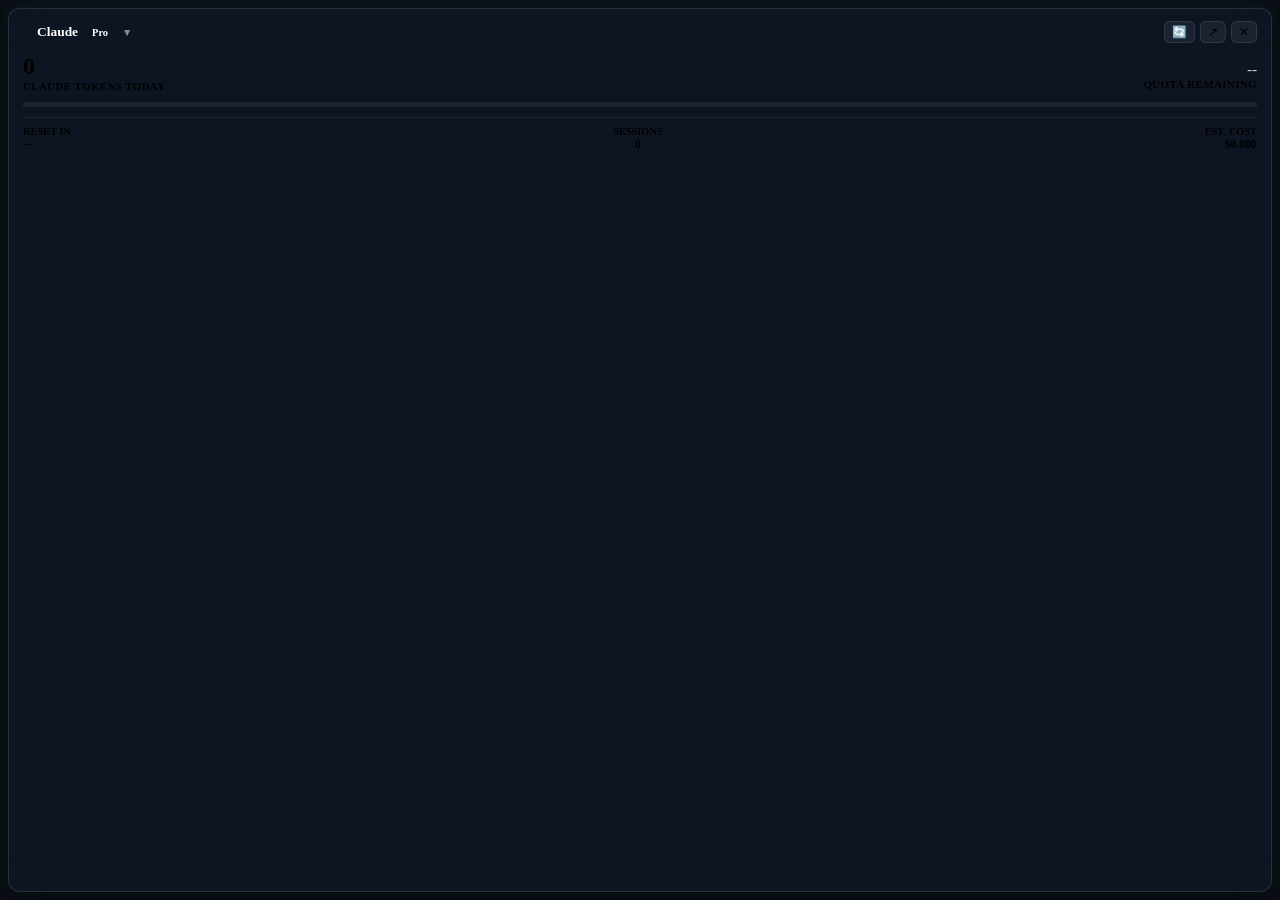
==== frontend/mini_widget.html @ f33f71f2 "feat(v0.4.0): native standalone floating desktop widget with Win32 taskbar snapping and provider cyc" ====
<!DOCTYPE html>
<html lang="en">
<head>
  <meta charset="UTF-8">
  <meta name="viewport" content="width=device-width, initial-scale=1.0">
  <title>AI Usage Monitor Widget</title>
  <link rel="stylesheet" href="/css/styles.css">
  <link rel="preconnect" href="https://fonts.googleapis.com">
  <link rel="preconnect" href="https://fonts.gstatic.com" crossorigin>
  <link href="https://fonts.googleapis.com/css2?family=Inter:wght@400;500;600;700;800&family=JetBrains+Mono:wght@400;500;600;700&display=swap" rel="stylesheet">
  <style>
    body {
      background: rgba(8, 11, 17, 0.98);
      margin: 0;
      padding: 8px;
      overflow: hidden;
      user-select: none;
      -webkit-user-select: none;
      height: 100vh;
      box-sizing: border-box;
    }
    .widget-container {
      background: rgba(15, 22, 36, 0.92);
      border: 1px solid rgba(255, 255, 255, 0.12);
      border-radius: 12px;
      padding: 12px 14px;
      backdrop-filter: blur(24px);
      -webkit-backdrop-filter: blur(24px);
      box-shadow: 0 8px 32px rgba(0, 0, 0, 0.65), 0 0 15px rgba(6, 182, 212, 0.12);
      display: flex;
      flex-direction: column;
      gap: 10px;
      height: 100%;
      box-sizing: border-box;
      -webkit-app-region: drag;
      cursor: grab;
    }
    .widget-container:active {
      cursor: grabbing;
    }
    .widget-header {
      display: flex;
      justify-content: space-between;
      align-items: center;
      -webkit-app-region: drag;
    }
    .widget-title {
      display: flex;
      align-items: center;
      gap: 8px;
      font-size: 0.84rem;
      font-weight: 700;
      color: #fff;
      -webkit-app-region: no-drag;
      cursor: pointer;
      padding: 2px 6px;
      border-radius: 6px;
      transition: background 0.15s ease;
    }
    .widget-title:hover {
      background: rgba(255, 255, 255, 0.08);
    }
    .widget-actions {
      display: flex;
      gap: 5px;
      -webkit-app-region: no-drag;
    }
    .widget-btn {
      background: rgba(255, 255, 255, 0.06);
      border: 1px solid rgba(255, 255, 255, 0.1);
      color: var(--text-muted);
      border-radius: 6px;
      padding: 3px 7px;
      font-size: 0.74rem;
      cursor: pointer;
      transition: all 0.2s;
      -webkit-app-region: no-drag;
    }
    .widget-btn:hover {
      color: #fff;
      background: rgba(255, 255, 255, 0.15);
      border-color: rgba(255, 255, 255, 0.25);
    }
    .widget-btn-close:hover {
      color: var(--accent-rose);
      background: rgba(244, 63, 94, 0.2);
      border-color: rgba(244, 63, 94, 0.4);
    }
    .widget-tokens {
      display: flex;
      justify-content: space-between;
      align-items: baseline;
      -webkit-app-region: no-drag;
    }
    .widget-tokens .num {
      font-family: var(--font-mono);
      font-size: 1.5rem;
      font-weight: 800;
      color: var(--accent-cyan);
      letter-spacing: -0.02em;
    }
    .widget-tokens .lbl {
      font-size: 0.68rem;
      color: var(--text-dim);
      font-weight: 600;
      letter-spacing: 0.04em;
    }
    .widget-stats-row {
      display: flex;
      justify-content: space-between;
      align-items: center;
      font-size: 0.74rem;
      color: var(--text-muted);
      border-top: 1px solid rgba(255, 255, 255, 0.07);
      padding-top: 8px;
      -webkit-app-region: no-drag;
    }
    .stat-item {
      display: flex;
      flex-direction: column;
    }
    .stat-val {
      font-family: var(--font-mono);
      font-weight: 600;
      color: var(--text-main);
    }
  </style>
</head>
<body>
  <div class="widget-container">
    <div class="widget-header">
      <div class="widget-title" onclick="window.Widget.cycleProvider()" title="Click to cycle active provider (Claude, Gemini, ChatGPT, Ollama, Copilot)">
        <span class="dot dot-green" id="w-status-dot"></span>
        <span id="w-provider-name">Claude</span>
        <span class="badge badge-claude" id="w-plan-badge" style="font-size: 0.65rem; padding: 2px 6px;">Pro</span>
        <span style="font-size: 0.65rem; opacity: 0.5;">▼</span>
      </div>
      <div class="widget-actions">
        <button class="widget-btn" onclick="window.Widget.sync()" title="Sync Token Quota">🔄</button>
        <button class="widget-btn" onclick="window.open('/', '_blank')" title="Open Full Dashboard">↗</button>
        <button class="widget-btn widget-btn-close" onclick="window.close()" title="Close Widget Window">✕</button>
      </div>
    </div>

    <div class="widget-tokens">
      <div>
        <div class="num" id="w-tokens-today">0</div>
        <div class="lbl" id="w-tokens-lbl">CLAUDE TOKENS TODAY</div>
      </div>
      <div style="text-align: right;">
        <div style="font-family: var(--font-mono); font-size: 0.95rem; color: #cbd5e1;" id="w-tokens-remaining">--</div>
        <div class="lbl">QUOTA REMAINING</div>
      </div>
    </div>

    <!-- Mini Progress Bar -->
    <div class="progress-bar-container" style="height: 5px; margin: 0; background: rgba(255,255,255,0.06);">
      <div class="progress-bar-fill" id="w-progress-fill" style="width: 85%;"></div>
    </div>

    <!-- Bottom Stats -->
    <div class="widget-stats-row">
      <div class="stat-item">
        <span style="font-size: 0.65rem; color: var(--text-dim); font-weight: 600;">RESET IN</span>
        <span class="stat-val" id="w-reset-time">--</span>
      </div>
      <div class="stat-item" style="text-align: center;">
        <span style="font-size: 0.65rem; color: var(--text-dim); font-weight: 600;">SESSIONS</span>
        <span class="stat-val" id="w-session-count">0</span>
      </div>
      <div class="stat-item" style="text-align: right;">
        <span style="font-size: 0.65rem; color: var(--text-dim); font-weight: 600;">EST. COST</span>
        <span class="stat-val" id="w-cost-val">$0.000</span>
      </div>
    </div>
  </div>

  <script src="/js/widget.js"></script>
</body>
</html>
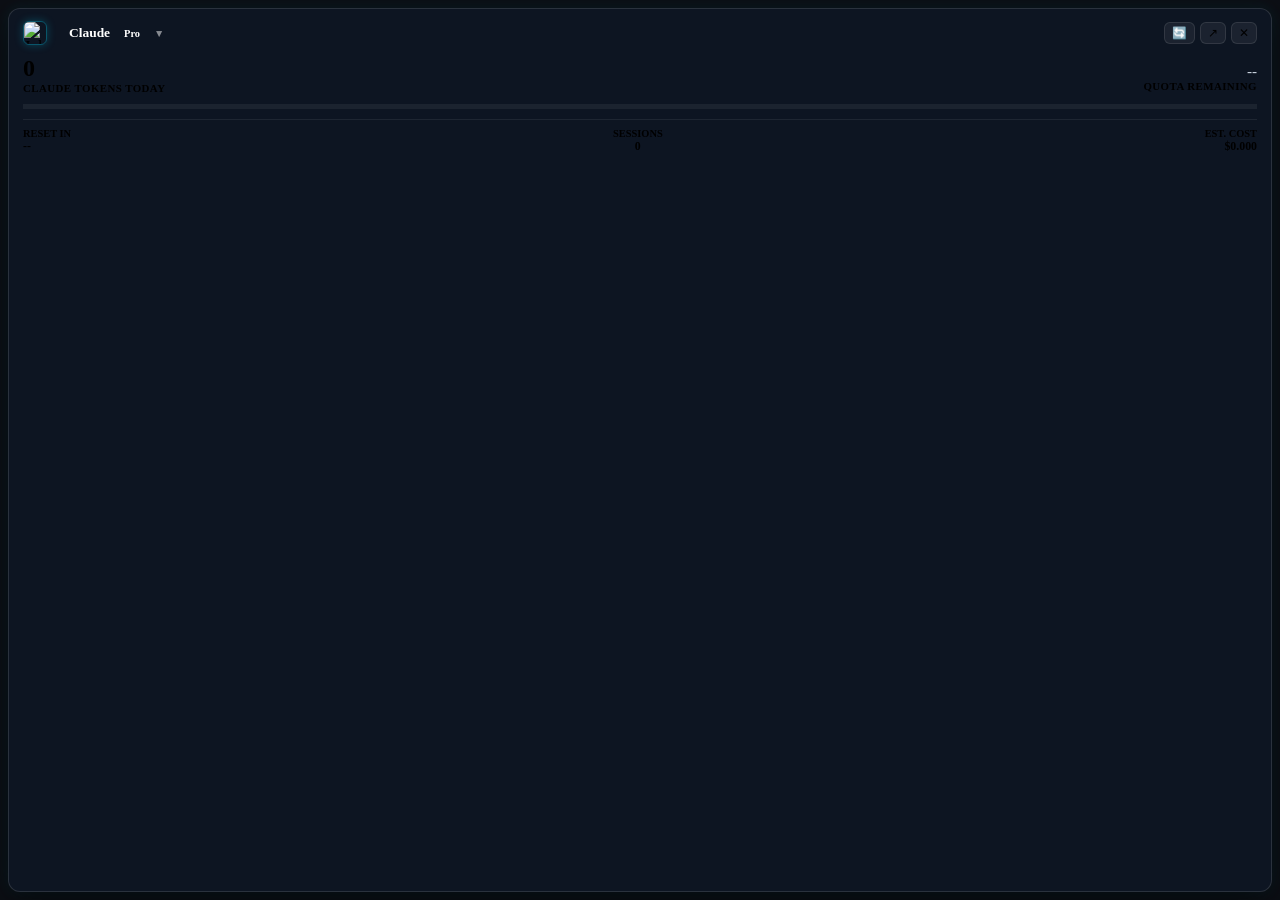
==== commit a0ee34e3: "feat(brand): Johnny 5 mascot, cyber shield icon, and contextual UI identity (v0.5.0) - Add high-res " ====
--- a/frontend/mini_widget.html
+++ b/frontend/mini_widget.html
@@ -4,6 +4,7 @@
   <meta charset="UTF-8">
   <meta name="viewport" content="width=device-width, initial-scale=1.0">
   <title>AI Usage Monitor Widget</title>
+  <link rel="icon" type="image/jpeg" href="/assets/icons/app_icon_johnny5.jpg">
   <link rel="stylesheet" href="/css/styles.css">
   <link rel="preconnect" href="https://fonts.googleapis.com">
   <link rel="preconnect" href="https://fonts.gstatic.com" crossorigin>
@@ -129,11 +130,14 @@
 <body>
   <div class="widget-container">
     <div class="widget-header">
-      <div class="widget-title" onclick="window.Widget.cycleProvider()" title="Click to cycle active provider (Claude, Gemini, ChatGPT, Ollama, Copilot)">
-        <span class="dot dot-green" id="w-status-dot"></span>
-        <span id="w-provider-name">Claude</span>
-        <span class="badge badge-claude" id="w-plan-badge" style="font-size: 0.65rem; padding: 2px 6px;">Pro</span>
-        <span style="font-size: 0.65rem; opacity: 0.5;">▼</span>
+      <div style="display: flex; align-items: center; gap: 8px; -webkit-app-region: no-drag;">
+        <img src="/assets/icons/app_icon_johnny5.jpg" alt="Johnny 5" style="width: 22px; height: 22px; border-radius: 6px; border: 1px solid rgba(6, 182, 212, 0.4); box-shadow: 0 0 8px rgba(6, 182, 212, 0.3); object-fit: cover; flex-shrink: 0;" title="AI Usage Monitor • Johnny 5">
+        <div class="widget-title" onclick="window.Widget.cycleProvider()" title="Click to cycle active provider (Claude, Gemini, ChatGPT, Ollama, Copilot)">
+          <span class="dot dot-green" id="w-status-dot"></span>
+          <span id="w-provider-name">Claude</span>
+          <span class="badge badge-claude" id="w-plan-badge" style="font-size: 0.65rem; padding: 2px 6px;">Pro</span>
+          <span style="font-size: 0.65rem; opacity: 0.5;">▼</span>
+        </div>
       </div>
       <div class="widget-actions">
         <button class="widget-btn" onclick="window.Widget.sync()" title="Sync Token Quota">🔄</button>
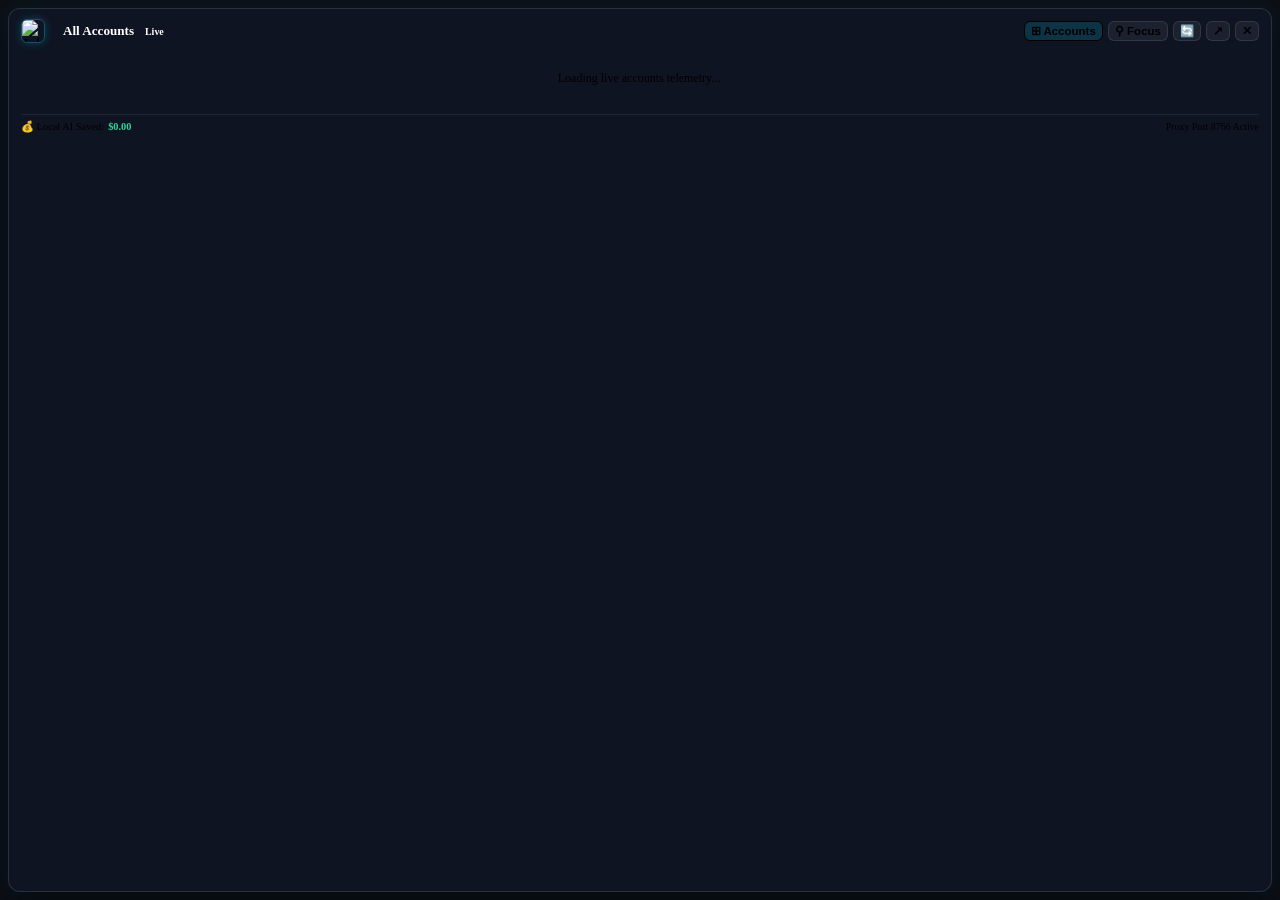
==== commit 41959ebb: "feat(analytics): multi-account dual-bar widget, weather hover flyout, local ROI savings and gemini m" ====
--- a/frontend/mini_widget.html
+++ b/frontend/mini_widget.html
@@ -19,22 +19,24 @@
       -webkit-user-select: none;
       height: 100vh;
       box-sizing: border-box;
+      font-family: var(--font-sans);
     }
     .widget-container {
-      background: rgba(15, 22, 36, 0.92);
+      background: rgba(15, 22, 36, 0.94);
       border: 1px solid rgba(255, 255, 255, 0.12);
       border-radius: 12px;
-      padding: 12px 14px;
+      padding: 10px 12px;
       backdrop-filter: blur(24px);
       -webkit-backdrop-filter: blur(24px);
-      box-shadow: 0 8px 32px rgba(0, 0, 0, 0.65), 0 0 15px rgba(6, 182, 212, 0.12);
-      display: flex;
-      flex-direction: column;
-      gap: 10px;
+      box-shadow: 0 8px 32px rgba(0, 0, 0, 0.7), 0 0 20px rgba(6, 182, 212, 0.15);
+      display: flex;
+      flex-direction: column;
+      gap: 8px;
       height: 100%;
       box-sizing: border-box;
       -webkit-app-region: drag;
       cursor: grab;
+      position: relative;
     }
     .widget-container:active {
       cursor: grabbing;
@@ -48,8 +50,8 @@
     .widget-title {
       display: flex;
       align-items: center;
-      gap: 8px;
-      font-size: 0.84rem;
+      gap: 6px;
+      font-size: 0.82rem;
       font-weight: 700;
       color: #fff;
       -webkit-app-region: no-drag;
@@ -63,6 +65,7 @@
     }
     .widget-actions {
       display: flex;
+      align-items: center;
       gap: 5px;
       -webkit-app-region: no-drag;
     }
@@ -71,8 +74,9 @@
       border: 1px solid rgba(255, 255, 255, 0.1);
       color: var(--text-muted);
       border-radius: 6px;
-      padding: 3px 7px;
-      font-size: 0.74rem;
+      padding: 2px 6px;
+      font-size: 0.72rem;
+      font-weight: 600;
       cursor: pointer;
       transition: all 0.2s;
       -webkit-app-region: no-drag;
@@ -82,26 +86,135 @@
       background: rgba(255, 255, 255, 0.15);
       border-color: rgba(255, 255, 255, 0.25);
     }
+    .widget-btn-active {
+      background: rgba(6, 182, 212, 0.2);
+      border-color: var(--accent-cyan);
+      color: var(--accent-cyan);
+    }
     .widget-btn-close:hover {
       color: var(--accent-rose);
       background: rgba(244, 63, 94, 0.2);
       border-color: rgba(244, 63, 94, 0.4);
     }
+
+    /* Multi-Account Dual-Bar List */
+    .accounts-list {
+      display: flex;
+      flex-direction: column;
+      gap: 6px;
+      overflow-y: auto;
+      max-height: 215px;
+      -webkit-app-region: no-drag;
+      padding-right: 2px;
+    }
+    .accounts-list::-webkit-scrollbar {
+      width: 4px;
+    }
+    .accounts-list::-webkit-scrollbar-thumb {
+      background: rgba(255, 255, 255, 0.15);
+      border-radius: 4px;
+    }
+    .account-row-card {
+      background: rgba(255, 255, 255, 0.03);
+      border: 1px solid rgba(255, 255, 255, 0.06);
+      border-radius: 8px;
+      padding: 6px 8px;
+      cursor: pointer;
+      transition: all 0.2s ease;
+      position: relative;
+    }
+    .account-row-card:hover {
+      background: rgba(255, 255, 255, 0.08);
+      border-color: rgba(6, 182, 212, 0.4);
+      transform: translateY(-1px);
+    }
+    .account-row-header {
+      display: flex;
+      justify-content: space-between;
+      align-items: center;
+      margin-bottom: 4px;
+    }
+    .account-brand-info {
+      display: flex;
+      align-items: center;
+      gap: 6px;
+      font-size: 0.74rem;
+      font-weight: 700;
+      color: #fff;
+    }
+    .account-tok-stat {
+      font-family: var(--font-mono);
+      font-size: 0.72rem;
+      color: var(--accent-cyan);
+      font-weight: 700;
+    }
+    .dual-bars-box {
+      display: flex;
+      flex-direction: column;
+      gap: 3px;
+    }
+    .bar-item {
+      display: flex;
+      align-items: center;
+      gap: 6px;
+      font-size: 0.63rem;
+    }
+    .bar-tag {
+      width: 48px;
+      color: var(--text-dim);
+      font-weight: 600;
+      flex-shrink: 0;
+    }
+    .bar-track {
+      flex-grow: 1;
+      height: 4px;
+      background: rgba(255, 255, 255, 0.08);
+      border-radius: 2px;
+      overflow: hidden;
+    }
+    .bar-fill-session {
+      height: 100%;
+      background: linear-gradient(90deg, #10b981, #06b6d4);
+      border-radius: 2px;
+      transition: width 0.3s ease;
+    }
+    .bar-fill-week {
+      height: 100%;
+      background: linear-gradient(90deg, #8b5cf6, #3b82f6);
+      border-radius: 2px;
+      transition: width 0.3s ease;
+    }
+    .bar-pct {
+      width: 28px;
+      text-align: right;
+      font-family: var(--font-mono);
+      font-size: 0.63rem;
+      color: #cbd5e1;
+      font-weight: 600;
+      flex-shrink: 0;
+    }
+
+    /* Single Focus View */
+    .single-focus-view {
+      display: flex;
+      flex-direction: column;
+      gap: 8px;
+      -webkit-app-region: no-drag;
+    }
     .widget-tokens {
       display: flex;
       justify-content: space-between;
       align-items: baseline;
-      -webkit-app-region: no-drag;
     }
     .widget-tokens .num {
       font-family: var(--font-mono);
-      font-size: 1.5rem;
+      font-size: 1.45rem;
       font-weight: 800;
       color: var(--accent-cyan);
       letter-spacing: -0.02em;
     }
     .widget-tokens .lbl {
-      font-size: 0.68rem;
+      font-size: 0.65rem;
       color: var(--text-dim);
       font-weight: 600;
       letter-spacing: 0.04em;
@@ -110,11 +223,10 @@
       display: flex;
       justify-content: space-between;
       align-items: center;
-      font-size: 0.74rem;
+      font-size: 0.72rem;
       color: var(--text-muted);
       border-top: 1px solid rgba(255, 255, 255, 0.07);
-      padding-top: 8px;
-      -webkit-app-region: no-drag;
+      padding-top: 6px;
     }
     .stat-item {
       display: flex;
@@ -124,57 +236,149 @@
       font-family: var(--font-mono);
       font-weight: 600;
       color: var(--text-main);
+    }
+
+    /* Floating Hover Flyout (Weather-style detailed telemetry pop-up) */
+    .weather-flyout {
+      position: absolute;
+      bottom: calc(100% + 8px);
+      left: 8px;
+      right: 8px;
+      background: rgba(12, 17, 29, 0.98);
+      border: 1px solid var(--accent-cyan);
+      box-shadow: 0 12px 36px rgba(0, 0, 0, 0.85), 0 0 24px rgba(6, 182, 212, 0.35);
+      border-radius: 10px;
+      padding: 10px 12px;
+      z-index: 9999;
+      backdrop-filter: blur(20px);
+      -webkit-backdrop-filter: blur(20px);
+      display: none;
+      animation: pop-fade 0.18s ease-out forwards;
+      pointer-events: none;
+    }
+    @keyframes pop-fade {
+      from { opacity: 0; transform: translateY(6px); }
+      to { opacity: 1; transform: translateY(0); }
+    }
+    .flyout-header {
+      display: flex;
+      justify-content: space-between;
+      align-items: center;
+      margin-bottom: 6px;
+      border-bottom: 1px solid rgba(255, 255, 255, 0.08);
+      padding-bottom: 4px;
+    }
+    .flyout-grid {
+      display: grid;
+      grid-template-columns: 1fr 1fr;
+      gap: 6px;
+      font-size: 0.72rem;
+    }
+    .flyout-field {
+      color: var(--text-dim);
+    }
+    .flyout-val {
+      color: #fff;
+      font-family: var(--font-mono);
+      font-weight: 600;
     }
   </style>
 </head>
 <body>
   <div class="widget-container">
+    <!-- Header -->
     <div class="widget-header">
-      <div style="display: flex; align-items: center; gap: 8px; -webkit-app-region: no-drag;">
+      <div style="display: flex; align-items: center; gap: 6px; -webkit-app-region: no-drag;">
         <img src="/assets/icons/app_icon_johnny5.jpg" alt="Johnny 5" style="width: 22px; height: 22px; border-radius: 6px; border: 1px solid rgba(6, 182, 212, 0.4); box-shadow: 0 0 8px rgba(6, 182, 212, 0.3); object-fit: cover; flex-shrink: 0;" title="AI Usage Monitor • Johnny 5">
-        <div class="widget-title" onclick="window.Widget.cycleProvider()" title="Click to cycle active provider (Claude, Gemini, ChatGPT, Ollama, Copilot)">
+        <div class="widget-title" id="w-header-title" onclick="window.Widget.cycleProvider()" title="Click to cycle active provider">
           <span class="dot dot-green" id="w-status-dot"></span>
-          <span id="w-provider-name">Claude</span>
-          <span class="badge badge-claude" id="w-plan-badge" style="font-size: 0.65rem; padding: 2px 6px;">Pro</span>
-          <span style="font-size: 0.65rem; opacity: 0.5;">▼</span>
+          <span id="w-provider-name">All Accounts</span>
+          <span class="badge badge-claude" id="w-plan-badge" style="font-size: 0.62rem; padding: 1px 5px;">Live</span>
         </div>
       </div>
       <div class="widget-actions">
-        <button class="widget-btn" onclick="window.Widget.sync()" title="Sync Token Quota">🔄</button>
+        <!-- View Mode Switcher -->
+        <button class="widget-btn widget-btn-active" id="btn-mode-multi" onclick="window.Widget.setViewMode('multi')" title="Show All Accounts with Dual Bars">⊞ Accounts</button>
+        <button class="widget-btn" id="btn-mode-single" onclick="window.Widget.setViewMode('single')" title="Focus Single Account">⚲ Focus</button>
+        <button class="widget-btn" onclick="window.Widget.sync()" title="Sync Token Quotas">🔄</button>
         <button class="widget-btn" onclick="window.open('/', '_blank')" title="Open Full Dashboard">↗</button>
         <button class="widget-btn widget-btn-close" onclick="window.close()" title="Close Widget Window">✕</button>
       </div>
     </div>
 
-    <div class="widget-tokens">
-      <div>
-        <div class="num" id="w-tokens-today">0</div>
-        <div class="lbl" id="w-tokens-lbl">CLAUDE TOKENS TODAY</div>
-      </div>
-      <div style="text-align: right;">
-        <div style="font-family: var(--font-mono); font-size: 0.95rem; color: #cbd5e1;" id="w-tokens-remaining">--</div>
-        <div class="lbl">QUOTA REMAINING</div>
-      </div>
-    </div>
-
-    <!-- Mini Progress Bar -->
-    <div class="progress-bar-container" style="height: 5px; margin: 0; background: rgba(255,255,255,0.06);">
-      <div class="progress-bar-fill" id="w-progress-fill" style="width: 85%;"></div>
-    </div>
-
-    <!-- Bottom Stats -->
-    <div class="widget-stats-row">
-      <div class="stat-item">
-        <span style="font-size: 0.65rem; color: var(--text-dim); font-weight: 600;">RESET IN</span>
-        <span class="stat-val" id="w-reset-time">--</span>
-      </div>
-      <div class="stat-item" style="text-align: center;">
-        <span style="font-size: 0.65rem; color: var(--text-dim); font-weight: 600;">SESSIONS</span>
-        <span class="stat-val" id="w-session-count">0</span>
-      </div>
-      <div class="stat-item" style="text-align: right;">
-        <span style="font-size: 0.65rem; color: var(--text-dim); font-weight: 600;">EST. COST</span>
-        <span class="stat-val" id="w-cost-val">$0.000</span>
+    <!-- Mode 1: Multi-Account Dual-Bar Overview (Default) -->
+    <div class="accounts-list" id="w-multi-accounts-container">
+      <!-- Injected dynamically by widget.js -->
+      <div style="text-align: center; color: var(--text-dim); padding: 20px; font-size: 0.75rem;">
+        Loading live accounts telemetry...
+      </div>
+    </div>
+
+    <!-- Mode 2: Single Account Focus View -->
+    <div class="single-focus-view" id="w-single-container" style="display: none;">
+      <div class="widget-tokens">
+        <div>
+          <div class="num" id="w-tokens-today">0</div>
+          <div class="lbl" id="w-tokens-lbl">CLAUDE TOKENS TODAY</div>
+        </div>
+        <div style="text-align: right;">
+          <div style="font-family: var(--font-mono); font-size: 0.95rem; color: #cbd5e1;" id="w-tokens-remaining">--</div>
+          <div class="lbl">QUOTA REMAINING</div>
+        </div>
+      </div>
+
+      <div class="progress-bar-container" style="height: 5px; margin: 0; background: rgba(255,255,255,0.06);">
+        <div class="progress-bar-fill" id="w-progress-fill" style="width: 85%;"></div>
+      </div>
+
+      <div class="widget-stats-row">
+        <div class="stat-item">
+          <span style="font-size: 0.62rem; color: var(--text-dim); font-weight: 600;">RESET IN</span>
+          <span class="stat-val" id="w-reset-time">--</span>
+        </div>
+        <div class="stat-item" style="text-align: center;">
+          <span style="font-size: 0.62rem; color: var(--text-dim); font-weight: 600;">SESSIONS</span>
+          <span class="stat-val" id="w-session-count">0</span>
+        </div>
+        <div class="stat-item" style="text-align: right;">
+          <span style="font-size: 0.62rem; color: var(--text-dim); font-weight: 600;">EST. COST</span>
+          <span class="stat-val" id="w-cost-val">$0.000</span>
+        </div>
+      </div>
+    </div>
+
+    <!-- Bottom Ambient Strip: Local Cost Savings -->
+    <div style="display: flex; justify-content: space-between; align-items: center; border-top: 1px solid rgba(255,255,255,0.07); padding-top: 5px; font-size: 0.65rem; color: var(--text-muted); -webkit-app-region: no-drag;">
+      <div style="display: flex; align-items: center; gap: 4px;">
+        <span style="color: var(--accent-emerald);">💰 Local AI Saved:</span>
+        <span style="font-family: var(--font-mono); font-weight: 700; color: #34d399;" id="w-savings-val">$0.00</span>
+      </div>
+      <span style="color: var(--text-dim); font-size: 0.62rem;">Proxy Port 8766 Active</span>
+    </div>
+
+    <!-- Weather-Style Hover Pop-up Flyout -->
+    <div class="weather-flyout" id="w-hover-flyout">
+      <div class="flyout-header">
+        <strong id="flyout-provider-name" style="font-size: 0.8rem; color: #fff;">Claude</strong>
+        <span class="badge" id="flyout-badge" style="font-size: 0.65rem;">Active</span>
+      </div>
+      <div class="flyout-grid">
+        <div>
+          <span class="flyout-field">Tokens Used Today:</span><br>
+          <span class="flyout-val" id="flyout-tokens-today">0</span>
+        </div>
+        <div>
+          <span class="flyout-field">Weekly Tokens:</span><br>
+          <span class="flyout-val" id="flyout-tokens-week">0</span>
+        </div>
+        <div>
+          <span class="flyout-field">Session Allowance:</span><br>
+          <span class="flyout-val" id="flyout-session-rem">--</span>
+        </div>
+        <div>
+          <span class="flyout-field">Weekly Allowance:</span><br>
+          <span class="flyout-val" id="flyout-weekly-rem">--</span>
+        </div>
       </div>
     </div>
   </div>
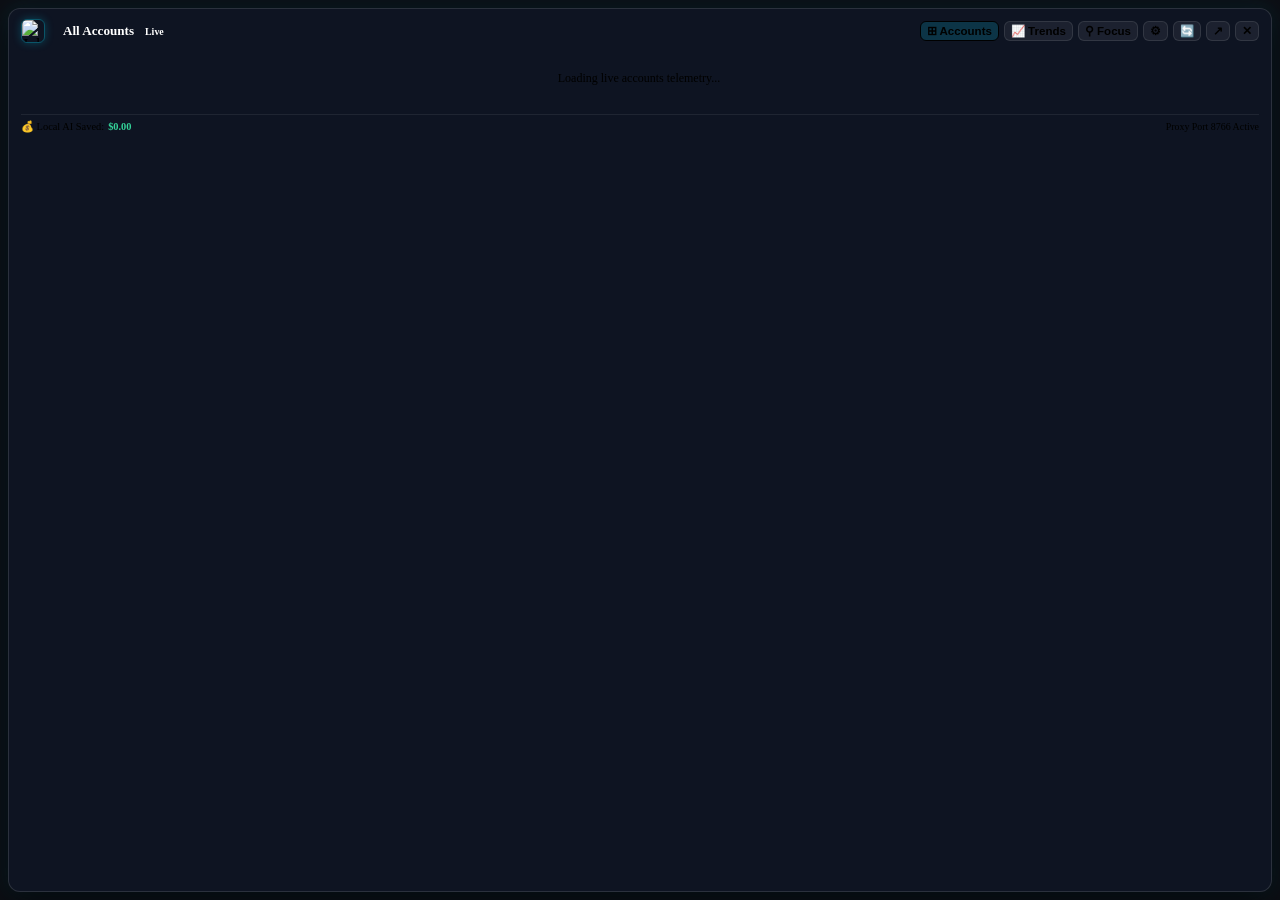
==== commit f248d009: "feat: Ollama model telemetry, settings view, widget pinning, themes, sparklines & backlog items" ====
--- a/frontend/mini_widget.html
+++ b/frontend/mini_widget.html
@@ -299,7 +299,9 @@
       <div class="widget-actions">
         <!-- View Mode Switcher -->
         <button class="widget-btn widget-btn-active" id="btn-mode-multi" onclick="window.Widget.setViewMode('multi')" title="Show All Accounts with Dual Bars">⊞ Accounts</button>
+        <button class="widget-btn" id="btn-mode-trends" onclick="window.Widget.setViewMode('trends')" title="Show Trend Sparklines">📈 Trends</button>
         <button class="widget-btn" id="btn-mode-single" onclick="window.Widget.setViewMode('single')" title="Focus Single Account">⚲ Focus</button>
+        <button class="widget-btn" onclick="window.open('/?tab=settings', '_blank')" title="Settings & Preferences">⚙</button>
         <button class="widget-btn" onclick="window.Widget.sync()" title="Sync Token Quotas">🔄</button>
         <button class="widget-btn" onclick="window.open('/', '_blank')" title="Open Full Dashboard">↗</button>
         <button class="widget-btn widget-btn-close" onclick="window.close()" title="Close Widget Window">✕</button>
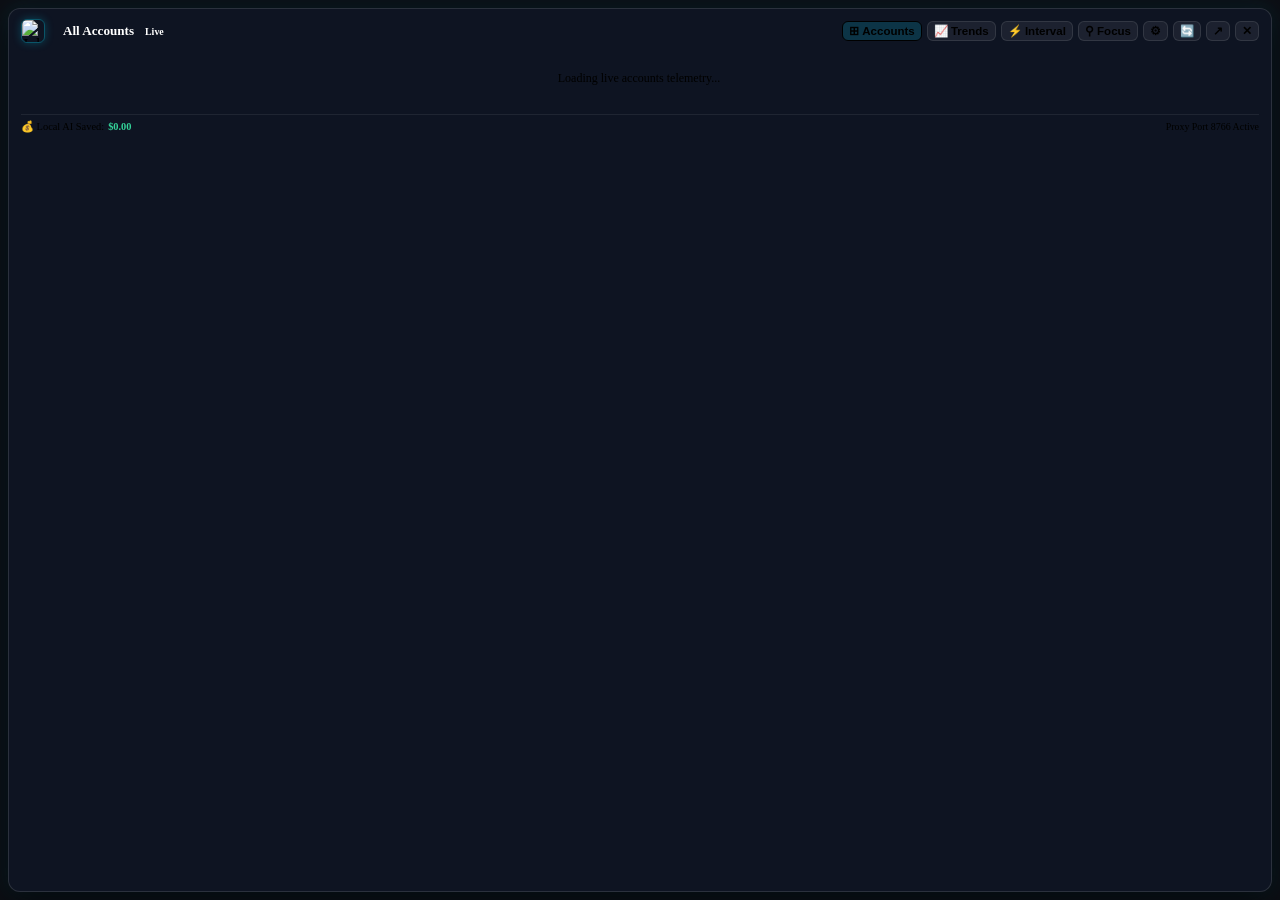
==== commit 137719f3: "feat(estate): consolidate telemetry, LAN discovery, dynamic bridges, and v0.9.4 release" ====
--- a/frontend/mini_widget.html
+++ b/frontend/mini_widget.html
@@ -5,7 +5,7 @@
   <meta name="viewport" content="width=device-width, initial-scale=1.0">
   <title>AI Usage Monitor Widget</title>
   <link rel="icon" type="image/jpeg" href="/assets/icons/app_icon_johnny5.jpg">
-  <link rel="stylesheet" href="/css/styles.css">
+  <link rel="stylesheet" href="/css/styles.css?v=0.9.1">
   <link rel="preconnect" href="https://fonts.googleapis.com">
   <link rel="preconnect" href="https://fonts.gstatic.com" crossorigin>
   <link href="https://fonts.googleapis.com/css2?family=Inter:wght@400;500;600;700;800&family=JetBrains+Mono:wght@400;500;600;700&display=swap" rel="stylesheet">
@@ -299,7 +299,8 @@
       <div class="widget-actions">
         <!-- View Mode Switcher -->
         <button class="widget-btn widget-btn-active" id="btn-mode-multi" onclick="window.Widget.setViewMode('multi')" title="Show All Accounts with Dual Bars">⊞ Accounts</button>
-        <button class="widget-btn" id="btn-mode-trends" onclick="window.Widget.setViewMode('trends')" title="Show Trend Sparklines">📈 Trends</button>
+        <button class="widget-btn" id="btn-mode-trends" onclick="window.Widget.setViewMode('trends')" title="Show Cumulative Trend Curves">📈 Trends</button>
+        <button class="widget-btn" id="btn-mode-interval" onclick="window.Widget.setViewMode('interval')" title="Show Discrete Token Bursts from 0 Baseline">⚡ Interval</button>
         <button class="widget-btn" id="btn-mode-single" onclick="window.Widget.setViewMode('single')" title="Focus Single Account">⚲ Focus</button>
         <button class="widget-btn" onclick="window.open('/?tab=settings', '_blank')" title="Settings & Preferences">⚙</button>
         <button class="widget-btn" onclick="window.Widget.sync()" title="Sync Token Quotas">🔄</button>
@@ -385,6 +386,6 @@
     </div>
   </div>
 
-  <script src="/js/widget.js"></script>
+  <script src="/js/widget.js?v=0.9.1"></script>
 </body>
 </html>
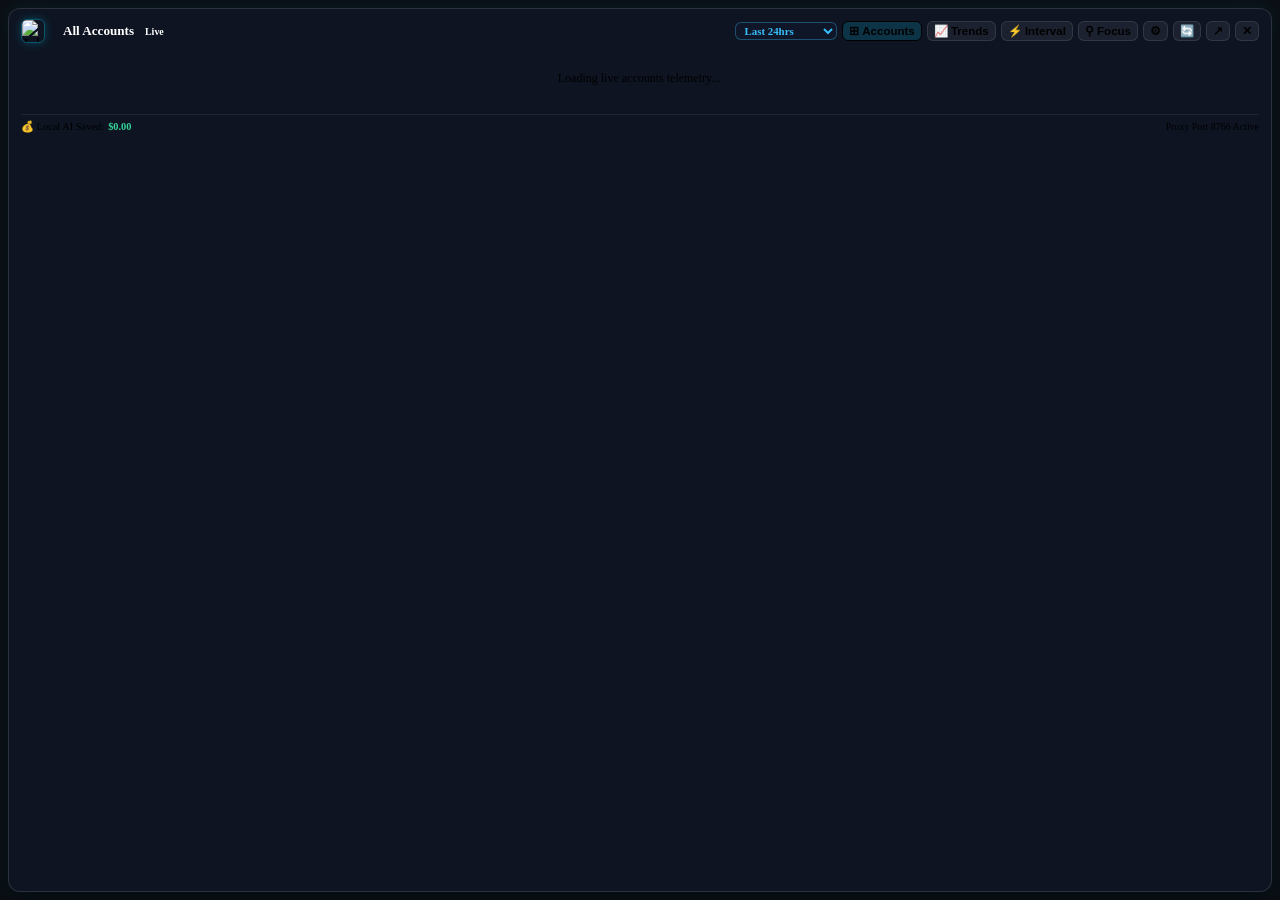
==== commit 8b40e09c: "feat(platform): windows auto-start, architectural overhaul, widget sync, unified taxonomy, and live " ====
--- a/frontend/mini_widget.html
+++ b/frontend/mini_widget.html
@@ -241,7 +241,7 @@
     /* Floating Hover Flyout (Weather-style detailed telemetry pop-up) */
     .weather-flyout {
       position: absolute;
-      bottom: calc(100% + 8px);
+      top: 45px;
       left: 8px;
       right: 8px;
       background: rgba(12, 17, 29, 0.98);
@@ -297,7 +297,24 @@
         </div>
       </div>
       <div class="widget-actions">
-        <!-- View Mode Switcher -->
+        <!-- View Mode & Time-Span Window Switcher -->
+        <select id="w-window-select" class="widget-btn" onchange="window.Widget.setTrendWindow(this.value)" title="Select Time-Span Window (Bidirectionally synced with Web UI)" style="background: rgba(15, 23, 42, 0.9); color: #38bdf8; border-color: rgba(56, 189, 248, 0.35); padding: 1px 4px; font-family: var(--font-mono); font-size: 0.68rem;">
+          <option value="1h">Last 1hr</option>
+          <option value="3h">Last 3hrs</option>
+          <option value="6h">Last 6hrs</option>
+          <option value="12h">Last 12hrs</option>
+          <option value="24h" selected>Last 24hrs</option>
+          <option value="48h">Last 48hrs</option>
+          <option value="3d">Last 3 days</option>
+          <option value="5d">Last 5 days</option>
+          <option value="7d">Last 7 days</option>
+          <option value="10d">Last 10 days</option>
+          <option value="15d">Last 15 days</option>
+          <option value="30d">Last 30 days</option>
+          <option value="3m">Last 3 months</option>
+          <option value="6m">Last 6 months</option>
+          <option value="12m">Last 12 months</option>
+        </select>
         <button class="widget-btn widget-btn-active" id="btn-mode-multi" onclick="window.Widget.setViewMode('multi')" title="Show All Accounts with Dual Bars">⊞ Accounts</button>
         <button class="widget-btn" id="btn-mode-trends" onclick="window.Widget.setViewMode('trends')" title="Show Cumulative Trend Curves">📈 Trends</button>
         <button class="widget-btn" id="btn-mode-interval" onclick="window.Widget.setViewMode('interval')" title="Show Discrete Token Bursts from 0 Baseline">⚡ Interval</button>
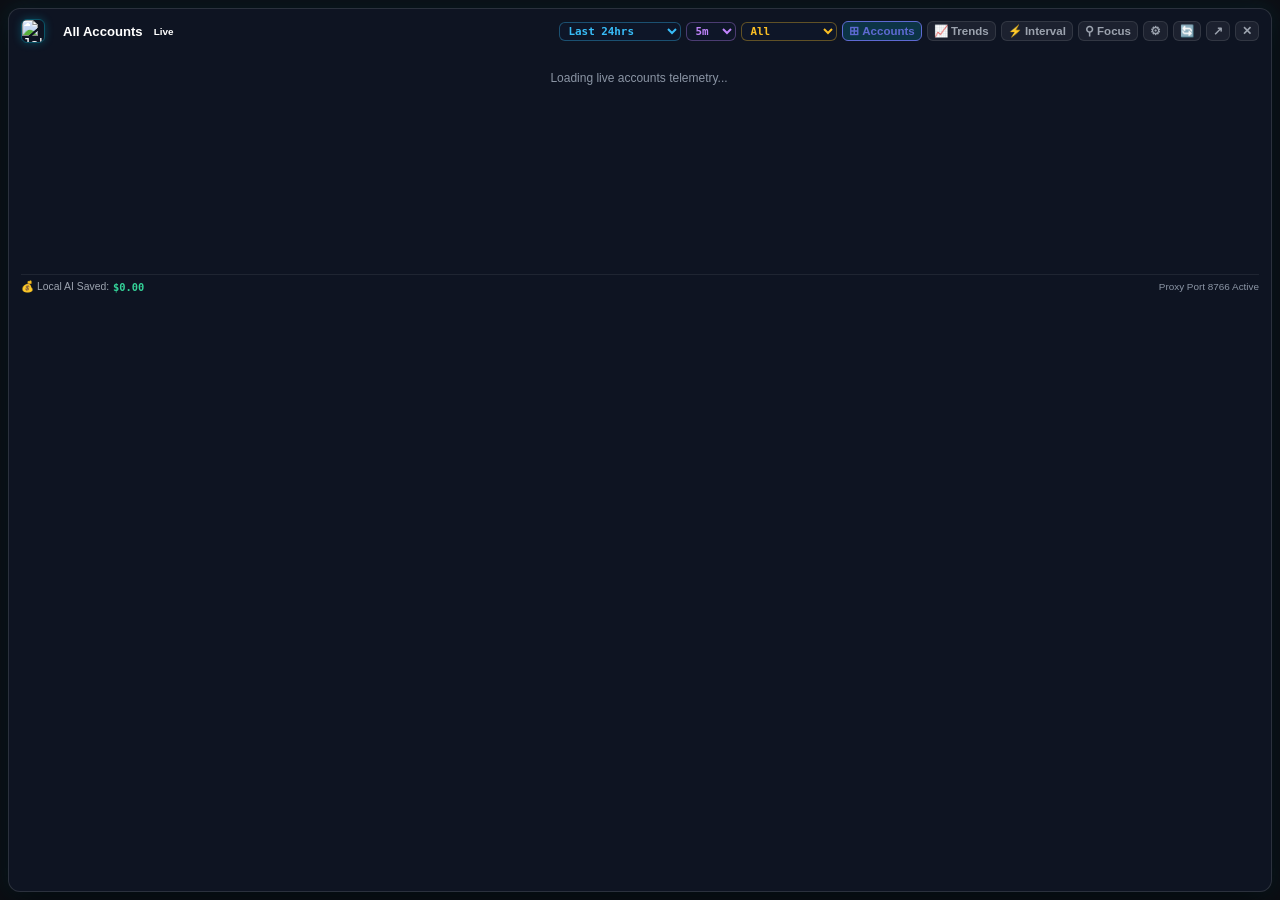
==== commit 537abd52: "feat(v2.5): unified frontend/widget core, 6 ultra-modern themes, SQLite WAL, zero double-accounting " ====
--- a/frontend/mini_widget.html
+++ b/frontend/mini_widget.html
@@ -5,6 +5,8 @@
   <meta name="viewport" content="width=device-width, initial-scale=1.0">
   <title>AI Usage Monitor Widget</title>
   <link rel="icon" type="image/jpeg" href="/assets/icons/app_icon_johnny5.jpg">
+  <link rel="stylesheet" href="css/themes.css">
+  <link rel="stylesheet" href="css/widget.css">
   <link rel="stylesheet" href="/css/styles.css?v=0.9.1">
   <link rel="preconnect" href="https://fonts.googleapis.com">
   <link rel="preconnect" href="https://fonts.gstatic.com" crossorigin>
@@ -315,6 +317,22 @@
           <option value="6m">Last 6 months</option>
           <option value="12m">Last 12 months</option>
         </select>
+        <!-- Bucket Interval Selector -->
+        <select id="bucket-select" class="widget-btn" onchange="window.Widget && window.Widget.setBucket && window.Widget.setBucket(this.value)" title="Select Aggregation Bucket Interval" style="background: rgba(15, 23, 42, 0.9); color: #c084fc; border-color: rgba(192, 132, 252, 0.35); padding: 1px 4px; font-family: var(--font-mono); font-size: 0.68rem;">
+          <option value="1">1m</option>
+          <option value="5" selected>5m</option>
+          <option value="10">10m</option>
+          <option value="15">15m</option>
+          <option value="30">30m</option>
+          <option value="60">60m</option>
+        </select>
+        <!-- Usage Scope Selector -->
+        <select id="scope-select" class="widget-btn" onchange="window.Widget && window.Widget.setScope && window.Widget.setScope(this.value)" title="Select Usage Scope" style="background: rgba(15, 23, 42, 0.9); color: #fbbf24; border-color: rgba(251, 191, 36, 0.35); padding: 1px 4px; font-family: var(--font-mono); font-size: 0.68rem;">
+          <option value="all" selected>All</option>
+          <option value="individual">Personal</option>
+          <option value="team">Team Pool</option>
+          <option value="enterprise">Enterprise</option>
+        </select>
         <button class="widget-btn widget-btn-active" id="btn-mode-multi" onclick="window.Widget.setViewMode('multi')" title="Show All Accounts with Dual Bars">⊞ Accounts</button>
         <button class="widget-btn" id="btn-mode-trends" onclick="window.Widget.setViewMode('trends')" title="Show Cumulative Trend Curves">📈 Trends</button>
         <button class="widget-btn" id="btn-mode-interval" onclick="window.Widget.setViewMode('interval')" title="Show Discrete Token Bursts from 0 Baseline">⚡ Interval</button>
@@ -403,6 +421,10 @@
     </div>
   </div>
 
-  <script src="/js/widget.js?v=0.9.1"></script>
+  <script src="js/core/formatters.js"></script>
+  <script src="js/core/api_client.js"></script>
+  <script src="js/core/chart_renderer.js"></script>
+  <script src="js/core/telemetry_hierarchy.js"></script>
+  <script src="js/widget.js"></script>
 </body>
 </html>
--- a/frontend/css/themes.css
+++ b/frontend/css/themes.css
@@ -0,0 +1,265 @@
+/**
+ * AI Usage Monitor - Canonical Themes & Layout Density Engine (AIUM-1008)
+ * 6 Ultra-Modern Selectable Themes + Backward-Compatible Legacy Aliases + Densities
+ */
+
+:root {
+  /* Canonical Provider Palette Across All Themes */
+  --provider-claude: #F59E0B;
+  --provider-ollama: #10B981;
+  --provider-gemini: #3B82F6;
+  --provider-copilot: #8B5CF6;
+  --provider-chatgpt: #10B981;
+
+  /* Legacy Provider Aliases */
+  --claude-color: #F59E0B;
+  --ollama-color: #10B981;
+  --gemini-color: #3B82F6;
+  --copilot-color: #8B5CF6;
+  --chatgpt-color: #10B981;
+
+  /* Default Typography */
+  --font-sans: 'Inter', -apple-system, BlinkMacSystemFont, "Segoe UI", Roboto, sans-serif;
+  --font-mono: 'JetBrains Mono', 'Cascadia Code', monospace;
+}
+
+/* ==========================================================================
+   1. LINEAR OBSIDIAN (Default Ultra-Modern Dark)
+   ========================================================================== */
+:root,
+[data-theme="linear-obsidian"],
+[data-theme="glass_slate"],
+[data-theme="obsidian_neon"] {
+  --theme-id: "linear-obsidian";
+  --bg-main: #090A0F;
+  --bg-dark: #090A0F;
+  --bg-card: #12141C;
+  --bg-card-hover: #1A1D28;
+  --bg-elevated: #181B26;
+  --bg-header: rgba(9, 10, 15, 0.88);
+
+  --accent-primary: #5E6AD2;
+  --accent-cyan: #5E6AD2;
+  --accent-blue: #5E6AD2;
+  --accent-purple: #8B5CF6;
+  --accent-secondary: #8B5CF6;
+
+  --text-main: #F3F4F6;
+  --text-muted: #9CA3AF;
+  --text-dim: #8B95A5; /* WCAG AA >= 4.5:1 on #090A0F */
+
+  --border-color: #1F2430;
+  --border-subtle: #1F2430;
+  --border-glow: rgba(94, 106, 210, 0.35);
+  --shadow-glow: 0 0 25px rgba(94, 106, 210, 0.18);
+
+  --color-success: #10B981;
+  --color-danger: #F43F5E;
+  --color-warning: #F59E0B;
+}
+
+/* ==========================================================================
+   2. VERCEL GEIST MONOCHROME (Dark OLED / Deep Minimal)
+   ========================================================================== */
+[data-theme="geist-monochrome"],
+[data-theme="matrix_emerald"] {
+  --theme-id: "geist-monochrome";
+  --bg-main: #000000;
+  --bg-dark: #000000;
+  --bg-card: #0A0A0A;
+  --bg-card-hover: #141414;
+  --bg-elevated: #111111;
+  --bg-header: rgba(0, 0, 0, 0.92);
+
+  --accent-primary: #00E599;
+  --accent-cyan: #00E599;
+  --accent-blue: #00E599;
+  --accent-purple: #52525B;
+  --accent-secondary: #52525B;
+
+  --text-main: #FFFFFF;
+  --text-muted: #A1A1AA;
+  --text-dim: #8E8E98; /* WCAG AA >= 4.5:1 on #000000 */
+
+  --border-color: #27272A;
+  --border-subtle: #27272A;
+  --border-glow: rgba(0, 229, 153, 0.35);
+  --shadow-glow: 0 0 25px rgba(0, 229, 153, 0.18);
+
+  --color-success: #00E599;
+  --color-danger: #EF4444;
+  --color-warning: #F59E0B;
+}
+
+/* ==========================================================================
+   3. CYBERPUNK NEO-HUD (Dark Tactical / High Voltage)
+   ========================================================================== */
+[data-theme="cyberpunk-hud"],
+[data-theme="cyberpunk_dark"],
+[data-theme="cyberpunk"] {
+  --theme-id: "cyberpunk-hud";
+  --bg-main: #07090E;
+  --bg-dark: #07090E;
+  --bg-card: #0D121F;
+  --bg-card-hover: #151D30;
+  --bg-elevated: #11182B;
+  --bg-header: rgba(7, 9, 14, 0.90);
+
+  --accent-primary: #00F0FF;
+  --accent-cyan: #00F0FF;
+  --accent-blue: #00F0FF;
+  --accent-purple: #F43F5E;
+  --accent-secondary: #F43F5E;
+
+  --text-main: #E2F1FF;
+  --text-muted: #7C9CBF;
+  --text-dim: #6989AC; /* WCAG AA >= 4.5:1 on #07090E */
+
+  --border-color: #1B2A4A;
+  --border-subtle: #1B2A4A;
+  --border-glow: rgba(0, 240, 255, 0.40);
+  --shadow-glow: 0 0 25px rgba(0, 240, 255, 0.25);
+
+  --color-success: #00F0FF;
+  --color-danger: #FF0055;
+  --color-warning: #FFE600;
+}
+
+/* ==========================================================================
+   4. CATPPUCCIN MOCHA (Warm Dark / Aesthetic Pastel)
+   ========================================================================== */
+[data-theme="catppuccin-mocha"] {
+  --theme-id: "catppuccin-mocha";
+  --bg-main: #1E1E2E;
+  --bg-dark: #1E1E2E;
+  --bg-card: #181825;
+  --bg-card-hover: #232338;
+  --bg-elevated: #1F1F30;
+  --bg-header: rgba(30, 30, 46, 0.90);
+
+  --accent-primary: #CBA6F7;
+  --accent-cyan: #89DCEB;
+  --accent-blue: #89B4FA;
+  --accent-purple: #CBA6F7;
+  --accent-secondary: #F5C2E7;
+
+  --text-main: #CDD6F4;
+  --text-muted: #A6ADC8;
+  --text-dim: #9399B2; /* WCAG AA >= 4.5:1 on #1E1E2E */
+
+  --border-color: #313244;
+  --border-subtle: #313244;
+  --border-glow: rgba(203, 166, 247, 0.35);
+  --shadow-glow: 0 0 25px rgba(203, 166, 247, 0.20);
+
+  --color-success: #A6E3A1;
+  --color-danger: #F38BA8;
+  --color-warning: #F9E2AF;
+}
+
+/* ==========================================================================
+   5. TOKYO NIGHT STORM (Oceanic Dark / Clean Indigo)
+   ========================================================================== */
+[data-theme="tokyo-night"],
+[data-theme="midnight_slate"] {
+  --theme-id: "tokyo-night";
+  --bg-main: #1A1B26;
+  --bg-dark: #1A1B26;
+  --bg-card: #24283B;
+  --bg-card-hover: #2F354D;
+  --bg-elevated: #282C42;
+  --bg-header: rgba(26, 27, 38, 0.90);
+
+  --accent-primary: #7AA2F7;
+  --accent-cyan: #7DCFFF;
+  --accent-blue: #7AA2F7;
+  --accent-purple: #BB9AF7;
+  --accent-secondary: #BB9AF7;
+
+  --text-main: #C0CAF5;
+  --text-muted: #9AA5CE;
+  --text-dim: #828BB8; /* WCAG AA >= 4.5:1 on #1A1B26 */
+
+  --border-color: #3B4261;
+  --border-subtle: #3B4261;
+  --border-glow: rgba(122, 162, 247, 0.35);
+  --shadow-glow: 0 0 25px rgba(122, 162, 247, 0.20);
+
+  --color-success: #9ECE6A;
+  --color-danger: #F7768E;
+  --color-warning: #E0AF68;
+}
+
+/* ==========================================================================
+   6. EXECUTIVE PAPER (Daylight High-Contrast Light)
+   ========================================================================== */
+[data-theme="executive-paper"],
+[data-theme="high_contrast_light"] {
+  --theme-id: "executive-paper";
+  --bg-main: #F8FAFC;
+  --bg-dark: #F8FAFC;
+  --bg-card: #FFFFFF;
+  --bg-card-hover: #F1F5F9;
+  --bg-elevated: #FFFFFF;
+  --bg-header: rgba(248, 250, 252, 0.92);
+
+  --accent-primary: #2563EB;
+  --accent-cyan: #0284C7;
+  --accent-blue: #2563EB;
+  --accent-purple: #4F46E5;
+  --accent-secondary: #4F46E5;
+
+  --text-main: #0F172A;
+  --text-muted: #475569;
+  --text-dim: #64748B; /* WCAG AA >= 4.5:1 on #F8FAFC */
+
+  --border-color: #E2E8F0;
+  --border-subtle: #E2E8F0;
+  --border-glow: rgba(37, 99, 235, 0.20);
+  --shadow-glow: 0 4px 20px rgba(15, 23, 42, 0.08);
+
+  --color-success: #16A34A;
+  --color-danger: #DC2626;
+  --color-warning: #D97706;
+}
+
+/* ==========================================================================
+   LAYOUT DENSITY ENGINE
+   ========================================================================== */
+[data-density="compact"] {
+  --density-card-padding: 10px 14px;
+  --density-gap: 8px;
+  --density-font-scale: 0.92;
+  --density-btn-padding: 3px 8px;
+  --density-table-padding: 6px 8px;
+}
+
+[data-density="compact"] .glass-card {
+  padding: var(--density-card-padding);
+  gap: var(--density-gap);
+}
+
+[data-density="compact"] .metric-card {
+  padding: 12px 14px;
+}
+
+[data-density="balanced"],
+:root:not([data-density]) {
+  --density-card-padding: 18px 20px;
+  --density-gap: 16px;
+  --density-font-scale: 1.0;
+  --density-btn-padding: 6px 12px;
+  --density-table-padding: 10px 14px;
+}
+
+[data-density="ultrawide"] {
+  --density-card-padding: 24px 28px;
+  --density-gap: 24px;
+  --density-font-scale: 1.05;
+  --density-btn-padding: 8px 16px;
+  --density-table-padding: 14px 18px;
+}
+
+[data-density="ultrawide"] .glass-card {
+  padding: var(--density-card-padding);
+}
--- a/frontend/css/widget.css
+++ b/frontend/css/widget.css
@@ -0,0 +1,343 @@
+/**
+ * AI Usage Monitor - Mini Desktop Widget Stylesheet (AIUM-1008)
+ * Theme-aware & layout-density compatible floating widget styling.
+ */
+
+/* ==========================================================================
+   Widget Container & Base Layout
+   ========================================================================== */
+body.widget-body,
+body {
+  background: var(--bg-main, rgba(8, 11, 17, 0.98));
+  color: var(--text-main, #f1f5f9);
+  margin: 0;
+  padding: 8px;
+  overflow: hidden;
+  user-select: none;
+  -webkit-user-select: none;
+  height: 100vh;
+  box-sizing: border-box;
+  font-family: var(--font-sans);
+}
+
+.widget-container {
+  background: var(--bg-card, rgba(15, 22, 36, 0.94));
+  border: 1px solid var(--border-color, rgba(255, 255, 255, 0.12));
+  border-radius: 12px;
+  padding: 10px 12px;
+  backdrop-filter: blur(24px);
+  -webkit-backdrop-filter: blur(24px);
+  box-shadow: 0 8px 32px rgba(0, 0, 0, 0.7), var(--shadow-glow, 0 0 20px rgba(6, 182, 212, 0.15));
+  display: flex;
+  flex-direction: column;
+  gap: 8px;
+  height: 100%;
+  box-sizing: border-box;
+  -webkit-app-region: drag;
+  cursor: grab;
+  position: relative;
+  transition: background-color 0.25s ease, border-color 0.25s ease, color 0.25s ease;
+}
+
+.widget-container:active {
+  cursor: grabbing;
+}
+
+/* ==========================================================================
+   Widget Header & Toolbar Controls
+   ========================================================================== */
+.widget-header {
+  display: flex;
+  justify-content: space-between;
+  align-items: center;
+  -webkit-app-region: drag;
+}
+
+.widget-title {
+  display: flex;
+  align-items: center;
+  gap: 6px;
+  font-size: 0.82rem;
+  font-weight: 700;
+  color: var(--text-main, #fff);
+  -webkit-app-region: no-drag;
+  cursor: pointer;
+  padding: 2px 6px;
+  border-radius: 6px;
+  transition: background 0.15s ease;
+}
+
+.widget-title:hover {
+  background: rgba(255, 255, 255, 0.08);
+}
+
+.widget-actions {
+  display: flex;
+  align-items: center;
+  gap: 5px;
+  -webkit-app-region: no-drag;
+  flex-wrap: wrap;
+}
+
+.widget-btn {
+  background: rgba(255, 255, 255, 0.06);
+  border: 1px solid var(--border-color, rgba(255, 255, 255, 0.1));
+  color: var(--text-muted, #94a3b8);
+  border-radius: 6px;
+  padding: 2px 6px;
+  font-size: 0.72rem;
+  font-weight: 600;
+  cursor: pointer;
+  transition: all 0.2s ease;
+  -webkit-app-region: no-drag;
+}
+
+.widget-btn:hover {
+  color: var(--text-main, #fff);
+  background: rgba(255, 255, 255, 0.15);
+  border-color: rgba(255, 255, 255, 0.25);
+}
+
+.widget-btn-active {
+  background: rgba(94, 106, 210, 0.2);
+  border-color: var(--accent-primary, #5e6ad2);
+  color: var(--accent-primary, #5e6ad2);
+}
+
+.widget-btn-close:hover {
+  color: var(--color-danger, #f43f5e);
+  background: rgba(244, 63, 94, 0.2);
+  border-color: rgba(244, 63, 94, 0.4);
+}
+
+/* ==========================================================================
+   Toolbar Selectors (Window, Bucket, Scope)
+   ========================================================================== */
+.widget-select {
+  background: var(--bg-card, rgba(15, 23, 42, 0.9));
+  color: var(--accent-primary, #38bdf8);
+  border: 1px solid var(--border-color, rgba(56, 189, 248, 0.35));
+  border-radius: 6px;
+  padding: 1px 4px;
+  font-family: var(--font-mono);
+  font-size: 0.68rem;
+  cursor: pointer;
+  outline: none;
+  -webkit-app-region: no-drag;
+  transition: border-color 0.2s;
+}
+
+.widget-select:hover,
+.widget-select:focus {
+  border-color: var(--accent-primary, #5e6ad2);
+}
+
+#bucket-select {
+  color: #c084fc;
+  border-color: rgba(192, 132, 252, 0.35);
+}
+
+#scope-select {
+  color: #fbbf24;
+  border-color: rgba(251, 191, 36, 0.35);
+}
+
+/* ==========================================================================
+   Multi-Account Dual-Bar List
+   ========================================================================== */
+.accounts-list {
+  display: flex;
+  flex-direction: column;
+  gap: 7px;
+  flex: 1;
+  overflow-y: auto;
+  overflow-x: hidden;
+  padding-right: 2px;
+  -webkit-app-region: no-drag;
+}
+
+.accounts-list::-webkit-scrollbar {
+  width: 4px;
+}
+
+.accounts-list::-webkit-scrollbar-thumb {
+  background: rgba(255, 255, 255, 0.2);
+  border-radius: 4px;
+}
+
+.account-row {
+  background: rgba(255, 255, 255, 0.03);
+  border: 1px solid var(--border-color, rgba(255, 255, 255, 0.06));
+  border-radius: 8px;
+  padding: 6px 8px;
+  display: flex;
+  flex-direction: column;
+  gap: 4px;
+  cursor: pointer;
+  transition: all 0.2s ease;
+  position: relative;
+}
+
+.account-row:hover {
+  background: rgba(255, 255, 255, 0.07);
+  border-color: var(--border-glow, rgba(6, 182, 212, 0.3));
+  transform: translateY(-1px);
+}
+
+/* Dual Bar Containers */
+.dual-bar-wrapper {
+  display: flex;
+  flex-direction: column;
+  gap: 3px;
+  margin-top: 2px;
+}
+
+.dual-bar-track {
+  width: 100%;
+  height: 5px;
+  background: rgba(255, 255, 255, 0.08);
+  border-radius: 3px;
+  overflow: hidden;
+  position: relative;
+}
+
+.dual-bar-fill-session {
+  height: 100%;
+  background: linear-gradient(90deg, var(--accent-cyan, #06b6d4), var(--accent-primary, #5e6ad2));
+  border-radius: 3px;
+  transition: width 0.4s ease;
+}
+
+.dual-bar-fill-weekly {
+  height: 100%;
+  background: linear-gradient(90deg, #8b5cf6, #ec4899);
+  border-radius: 3px;
+  transition: width 0.4s ease;
+}
+
+/* ==========================================================================
+   Single Account Focus View
+   ========================================================================== */
+.single-focus-view {
+  display: flex;
+  flex-direction: column;
+  gap: 8px;
+  flex: 1;
+  -webkit-app-region: no-drag;
+}
+
+.widget-tokens {
+  display: flex;
+  justify-content: space-between;
+  align-items: flex-end;
+}
+
+.widget-tokens .num {
+  font-family: var(--font-mono);
+  font-size: 1.4rem;
+  font-weight: 800;
+  line-height: 1.1;
+  color: var(--text-main, #fff);
+}
+
+.widget-tokens .lbl {
+  font-size: 0.62rem;
+  font-weight: 700;
+  letter-spacing: 0.05em;
+  color: var(--text-dim, #8b95a5);
+}
+
+.widget-stats-row {
+  display: flex;
+  justify-content: space-between;
+  align-items: center;
+  background: rgba(255, 255, 255, 0.03);
+  border: 1px solid var(--border-color, rgba(255, 255, 255, 0.06));
+  border-radius: 8px;
+  padding: 5px 8px;
+}
+
+.stat-item {
+  display: flex;
+  flex-direction: column;
+}
+
+.stat-val {
+  font-family: var(--font-mono);
+  font-size: 0.76rem;
+  font-weight: 700;
+  color: var(--text-main, #fff);
+}
+
+/* ==========================================================================
+   Weather-Style Hover Flyout
+   ========================================================================== */
+.weather-flyout {
+  position: absolute;
+  top: 40px;
+  right: 12px;
+  width: 210px;
+  background: var(--bg-card, #0f172a);
+  border: 1px solid var(--border-color, rgba(56, 189, 248, 0.3));
+  border-radius: 10px;
+  padding: 10px;
+  box-shadow: 0 12px 30px rgba(0, 0, 0, 0.8), var(--shadow-glow, 0 0 15px rgba(6, 182, 212, 0.2));
+  z-index: 1000;
+  display: none;
+  pointer-events: none;
+  font-size: 0.72rem;
+  backdrop-filter: blur(20px);
+}
+
+.flyout-header {
+  display: flex;
+  justify-content: space-between;
+  align-items: center;
+  border-bottom: 1px solid var(--border-color, rgba(255, 255, 255, 0.08));
+  padding-bottom: 4px;
+  margin-bottom: 6px;
+}
+
+.flyout-grid {
+  display: grid;
+  grid-template-columns: 1fr 1fr;
+  gap: 6px;
+}
+
+.flyout-field {
+  color: var(--text-dim, #8b95a5);
+  font-size: 0.62rem;
+}
+
+.flyout-val {
+  font-family: var(--font-mono);
+  font-weight: 700;
+  color: var(--text-main, #fff);
+  font-size: 0.76rem;
+}
+
+/* ==========================================================================
+   Layout Density Overrides for Mini Widget
+   ========================================================================== */
+[data-density="compact"] .widget-container {
+  padding: 6px 8px;
+  gap: 5px;
+}
+
+[data-density="compact"] .account-row {
+  padding: 4px 6px;
+}
+
+[data-density="compact"] .widget-btn {
+  padding: 1px 4px;
+  font-size: 0.68rem;
+}
+
+[data-density="ultrawide"] .widget-container {
+  padding: 14px 16px;
+  gap: 12px;
+}
+
+[data-density="ultrawide"] .account-row {
+  padding: 8px 10px;
+}
